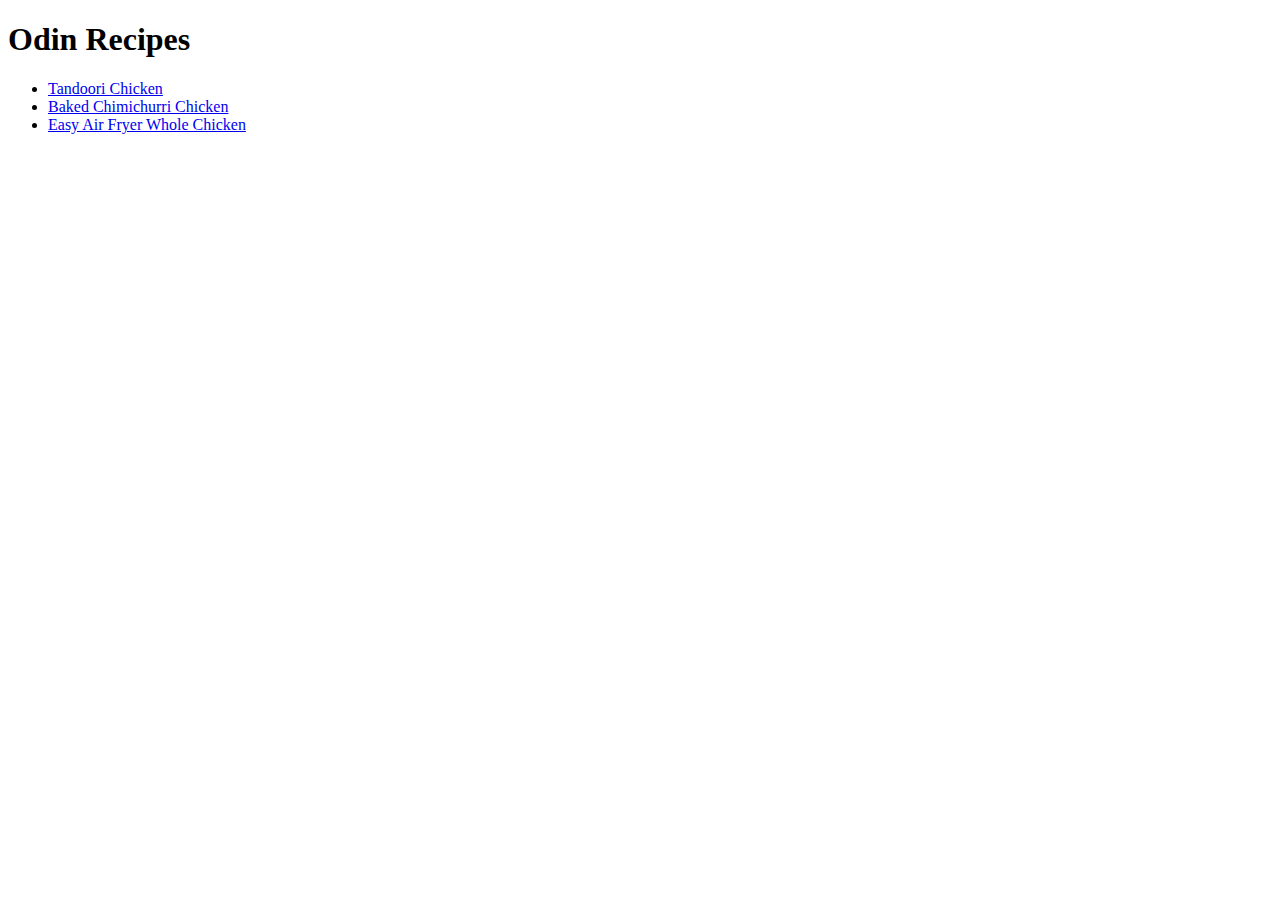
==== index.html @ dfccf7cd "added few html pages" ====
<!DOCTYPE html>
<html lang="en">
<head>
    <meta charset="UTF-8">
    <meta name="viewport" content="width=device-width, initial-scale=1.0">
    <title>Document</title>
</head>
<body>
    <h1>Odin Recipes</h1>
    <ul>
        <li><a href="Tandoori-Chicken.html">Tandoori Chicken</a></li>
        <li><a href="Baked-Chimichurri-Chicken.html">Baked Chimichurri Chicken</a></li>
        <li><a href="Easy-Air-Fryer-Whole-Chicken.html">Easy Air Fryer Whole Chicken</a></li>
    </ul>
</body>
</html>
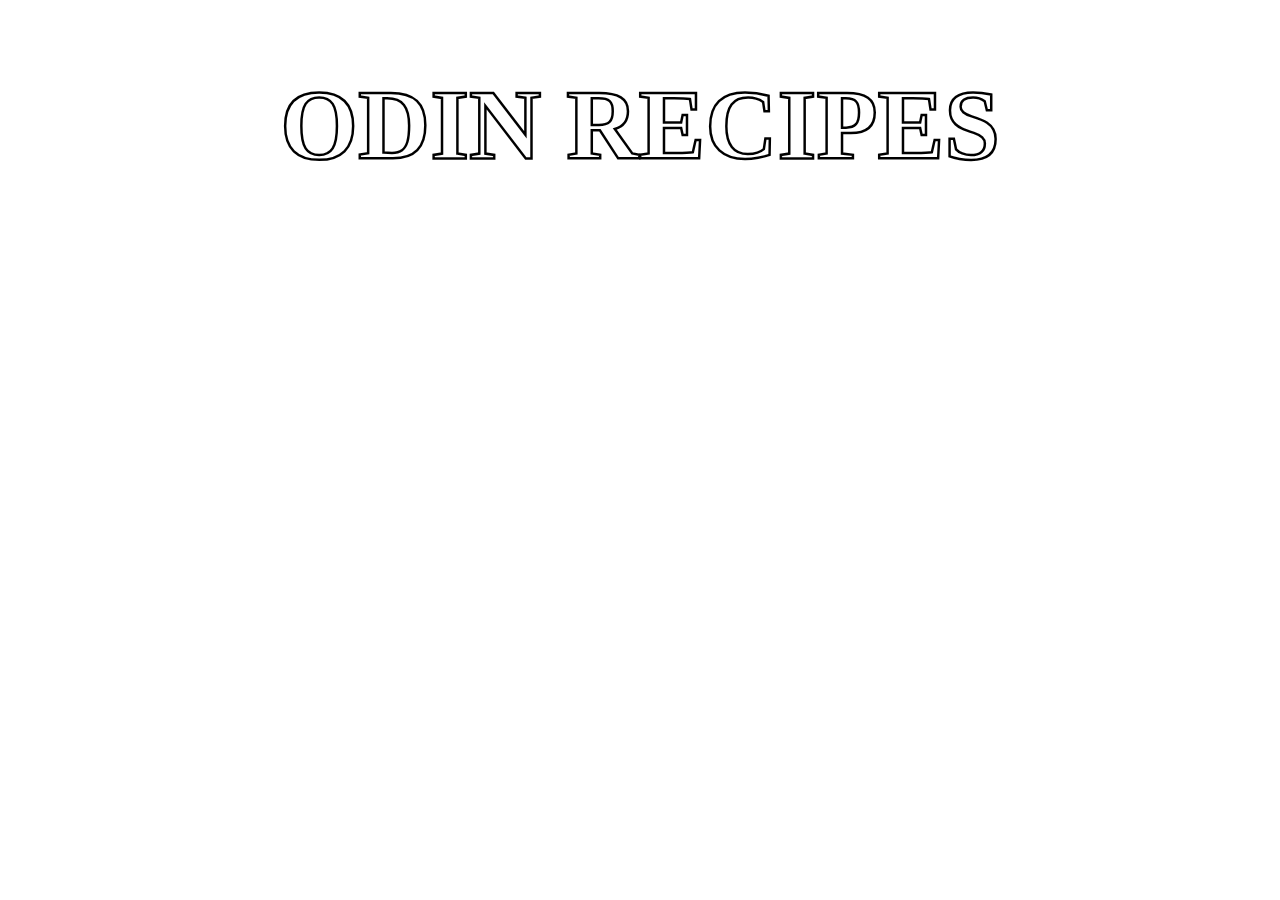
==== commit 8d9d38ab: "added css for index and tan(little)" ====
--- a/index.html
+++ b/index.html
@@ -4,9 +4,10 @@
     <meta charset="UTF-8">
     <meta name="viewport" content="width=device-width, initial-scale=1.0">
     <title>Document</title>
+    <link rel="stylesheet" href="css/styleindex.css">
 </head>
 <body>
-    <h1>Odin Recipes</h1>
+    <h1>ODIN RECIPES</h1>
     <ul>
         <li><a href="Tandoori-Chicken.html">Tandoori Chicken</a></li>
         <li><a href="Baked-Chimichurri-Chicken.html">Baked Chimichurri Chicken</a></li>
--- a/css/styleindex.css
+++ b/css/styleindex.css
@@ -0,0 +1,25 @@
+body{
+    background-size: cover;
+    background-image: url(https://c0.wallpaperflare.com/preview/38/635/697/blur-close-up-cup-delicious.jpg);
+    background-repeat: no-repeat;
+}
+h1 {
+    text-align: center;
+    font-size: 100px;
+    color: white;
+    -webkit-text-stroke: 2.5px black;
+    filter: drop-shadow(-2px -2px 5px white);
+}
+ul li {
+    text-align: center; 
+    font-size: 50px;
+    list-style: none;
+    margin-bottom: 50px;
+}
+ul li a{
+    text-decoration: none;
+    color: white;
+}
+ul li a:hover{
+    color: rgb(0, 255, 8);
+}